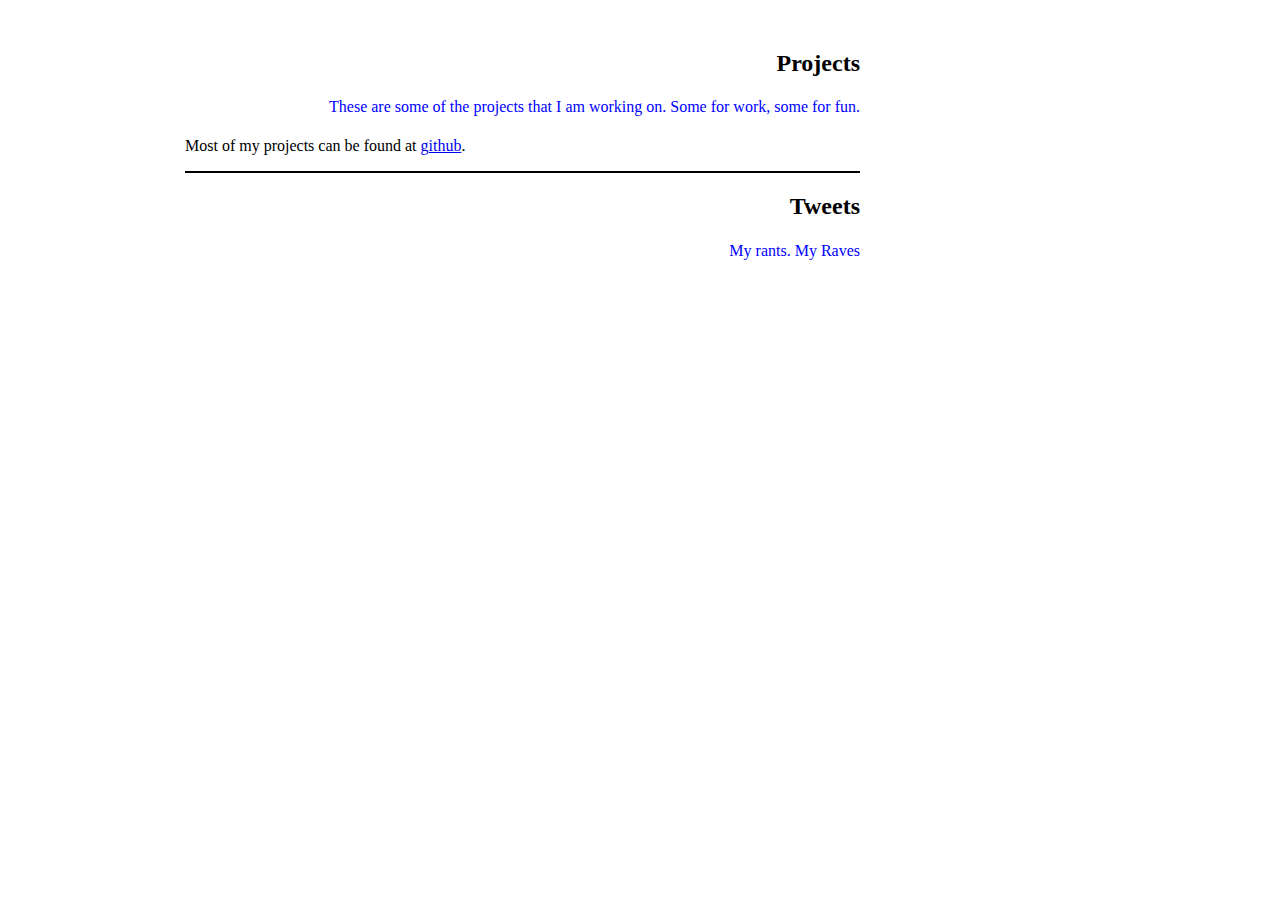
==== index.html @ 5a71c534 "Removed the about be section, will add it later" ====
<!DOCTYPE HTML PUBLIC "-//W3C//DTD HTML 4.01 Transitional//EN"
	"http://www.w3.org/TR/html4/loose.dtd">

<head>
	<meta http-equiv="content-type" content="text/html; charset=utf-8">
	<title>My Rants! My Raves! Ok mostly rants</title>
	<link rel="stylesheet" href="css/master.css" type="text/css">
</head>

<body id="" onload="">

	<div id="screen">
	<div id="header">
	</div>

	<div id="projects">
		<h2>Projects</h2>
		<h4>These are some of the projects that I am working on. Some for work, some for fun.</h4>

		<p>Most of my projects can be found at <a href="http://github.com/ebruning">github</a>.</p>
	</div>

	<div id="tweets">
		<h2>Tweets</h2>
		<h4>My rants. My Raves</h4>
	</div>

<!--
	<div id="about">
		<h4 id="about">About me.</h4>
		<p>Lblah blah blah this is all cool I am something and something else and then there is the other thing and. And then the one time at band camp.</p>
	</div>
-->

	<div id="footer">
	</div>
	</dev> <!-- end screen -->
</body>
---- css/master.css ----
/*#about {width:20%; background: #ACACAC;}*/
/*#projects {width:80%; margin: 10px auto;}
#tweets {width:80%; margin: 10px auto;}
*/
/* remove the background color for screen */
#screen {
			width: 90%;
			max-width: 900px;
			min-width: 480px;
			margin: 20px auto;
			/*background: #FEF6F8;  */ /* Use this for testing*/
			padding: 10px 10px 10px 0;
		}

#projects {width: 75%; border-bottom: 2px solid black;}
#tweets {width: 75%;}

#about {width: 25%; margin-left: 74%; position: fixed; top: 5%;  background: #ACACAC;}

/*
h4#about {
	font-family: "Palatino Linotype", Palatino, serif;
	color:black;
	font-weight:normal;
	text-align:center;
	white-space:nowrap;
	}

p#about {
	font-family: "Palatino Linotype", Palatino, serif;
	font: 80%;
	color:white;
	text-align:left;
	white-space:normal;
}
*/

h2 {
	font-family: "Palatino Linotype", Palatino, serif;
	color:black;
	text-align:right;
	font-weight:bold;
	}

h4 {
	font: 87%/270%;
	font-family: "Palatino Linotype", Palatino, serif;
	color:blue;
	font-weight:normal;
	text-align:right;
	}
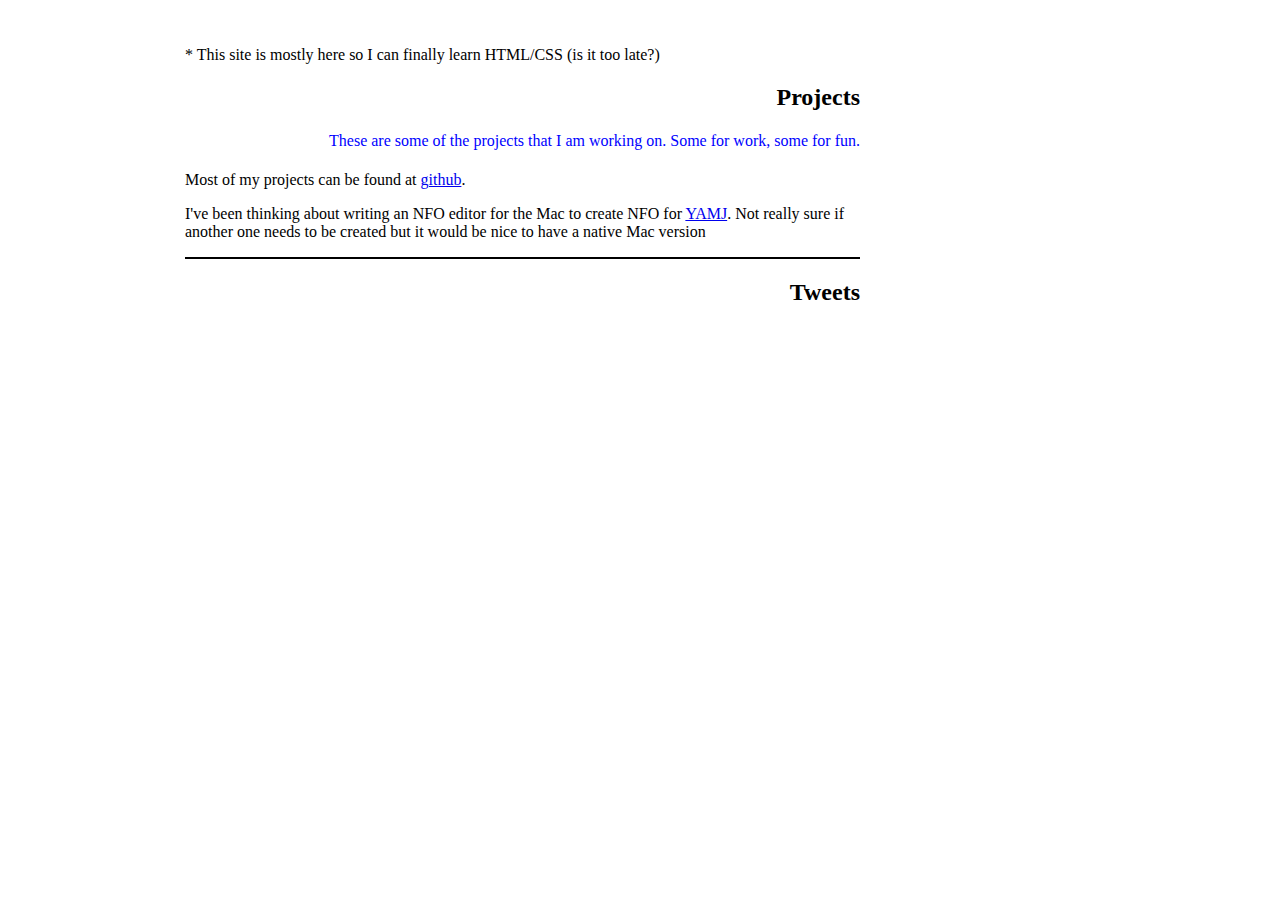
==== commit 83815fca: "Removed the twitter subtitle. Added header." ====
--- a/index.html
+++ b/index.html
@@ -11,6 +11,7 @@
 
 	<div id="screen">
 	<div id="header">
+		<p>* This site is mostly here so I can finally learn HTML/CSS (is it too late?)</p>
 	</div>
 
 	<div id="projects">
@@ -18,11 +19,12 @@
 		<h4>These are some of the projects that I am working on. Some for work, some for fun.</h4>
 
 		<p>Most of my projects can be found at <a href="http://github.com/ebruning">github</a>.</p>
+		<p>I've been thinking about writing an NFO editor for the Mac to create NFO for <a href="http://code.google.com/p/moviejukebox/">YAMJ</a>. Not really sure if another one needs to be created but it would be nice to have a native Mac version</p>
 	</div>
 
 	<div id="tweets">
 		<h2>Tweets</h2>
-		<h4>My rants. My Raves</h4>
+		<!--<h4>My rants. My Raves</h4> -->
 	</div>
 
 <!--
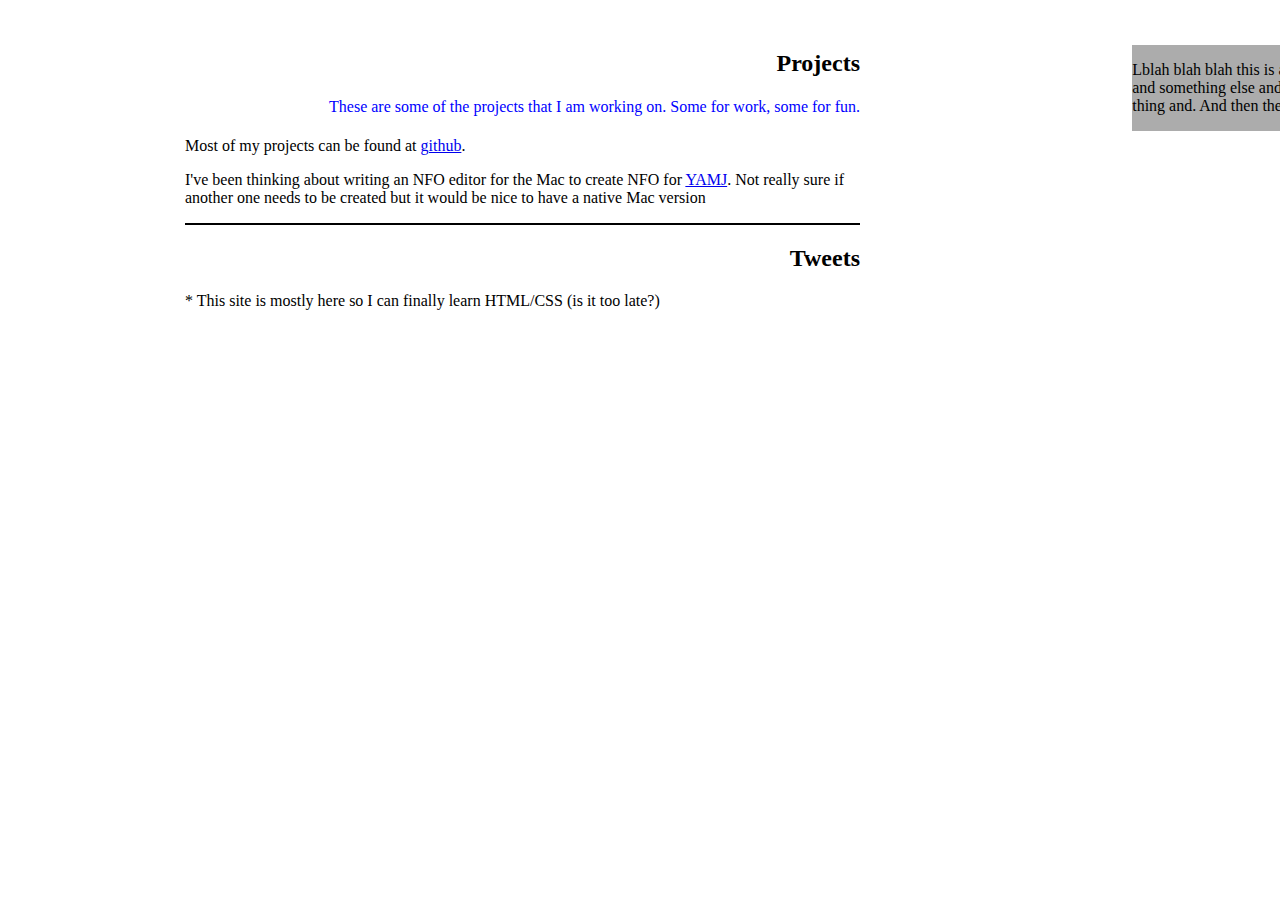
==== commit d5c856d3: "Moved warning from header to footer" ====
--- a/index.html
+++ b/index.html
@@ -11,7 +11,7 @@
 
 	<div id="screen">
 	<div id="header">
-		<p>* This site is mostly here so I can finally learn HTML/CSS (is it too late?)</p>
+
 	</div>
 
 	<div id="projects">
@@ -27,14 +27,14 @@
 		<!--<h4>My rants. My Raves</h4> -->
 	</div>
 
-<!--
 	<div id="about">
 		<h4 id="about">About me.</h4>
 		<p>Lblah blah blah this is all cool I am something and something else and then there is the other thing and. And then the one time at band camp.</p>
 	</div>
--->
+
 
 	<div id="footer">
+		<p>* This site is mostly here so I can finally learn HTML/CSS (is it too late?)</p>
 	</div>
 	</dev> <!-- end screen -->
 </body>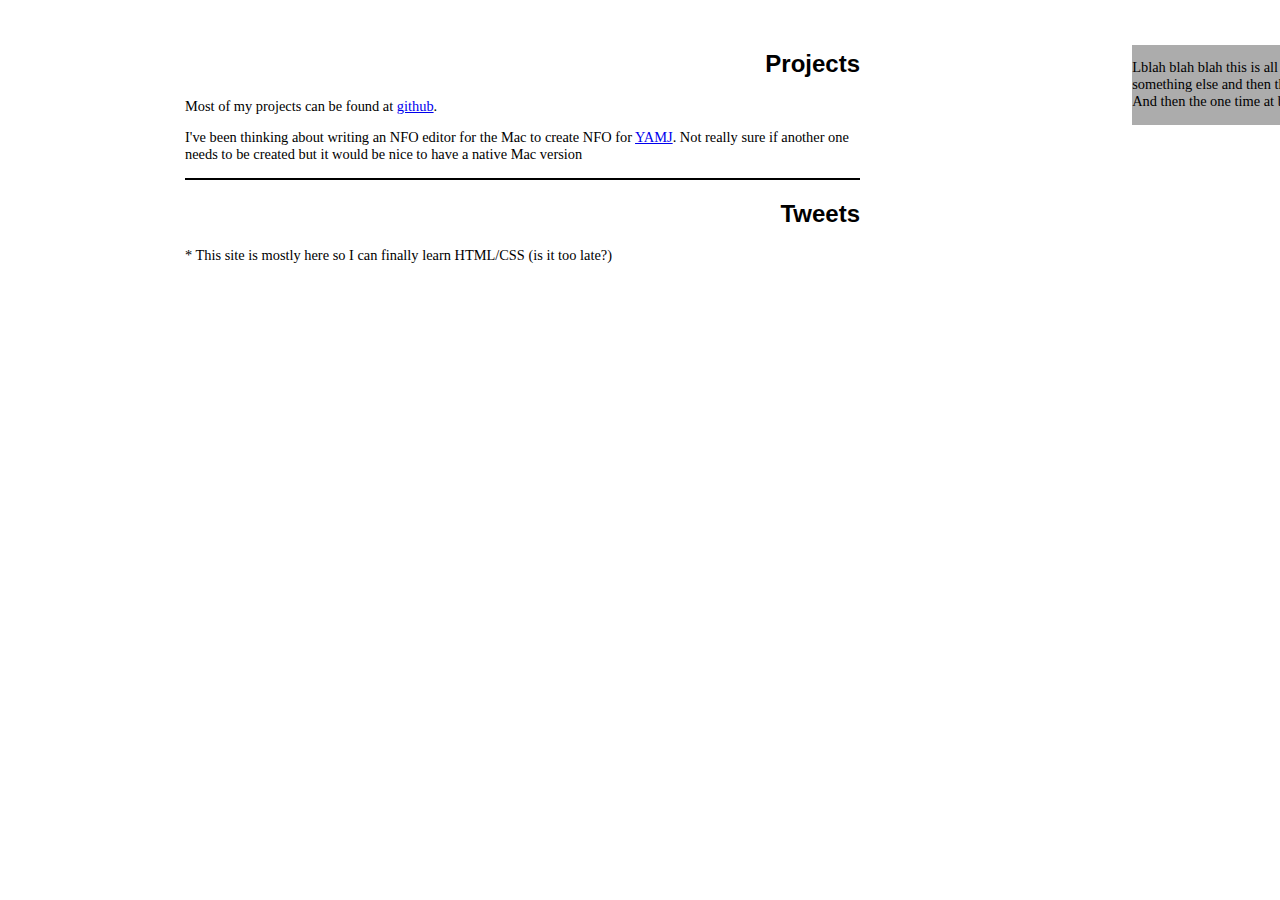
==== commit 7db1fde0: "Removed project subtitle. Adjusted font sizes. Re-factored CSS" ====
--- a/index.html
+++ b/index.html
@@ -16,8 +16,6 @@
 
 	<div id="projects">
 		<h2>Projects</h2>
-		<h4>These are some of the projects that I am working on. Some for work, some for fun.</h4>
-
 		<p>Most of my projects can be found at <a href="http://github.com/ebruning">github</a>.</p>
 		<p>I've been thinking about writing an NFO editor for the Mac to create NFO for <a href="http://code.google.com/p/moviejukebox/">YAMJ</a>. Not really sure if another one needs to be created but it would be nice to have a native Mac version</p>
 	</div>
--- a/css/master.css
+++ b/css/master.css
@@ -4,18 +4,30 @@
 */
 /* remove the background color for screen */
 #screen {
-			width: 90%;
-			max-width: 900px;
-			min-width: 480px;
-			margin: 20px auto;
-			/*background: #FEF6F8;  */ /* Use this for testing*/
-			padding: 10px 10px 10px 0;
+		  width: 90%;
+		  max-width: 900px;
+		  min-width: 480px;
+		  margin: 20px auto;
+		  /*background: #FEF6F8;  */ /* Use this for testing*/
+		  padding: 10px 10px 10px 0;
 		}
 
-#projects {width: 75%; border-bottom: 2px solid black;}
-#tweets {width: 75%;}
+#projects {
+			width: 75%;
+			border-bottom: 2px solid black;
+		  }
 
-#about {width: 25%; margin-left: 74%; position: fixed; top: 5%;  background: #ACACAC;}
+#tweets {
+	      width: 75%;
+	    }
+
+#about {
+		 width: 25%;
+		 margin-left: 74%;
+		 position: fixed;
+		 top: 5%;
+		 background: #ACACAC;
+		}
 
 /*
 h4#about {
@@ -36,16 +48,14 @@
 */
 
 h2 {
-	font-family: "Palatino Linotype", Palatino, serif;
-	color:black;
-	text-align:right;
-	font-weight:bold;
+	 font-size: 1.5em;
+	 font-family: "Arial", Arial;
+	 color:black;
+	 text-align:right;
+	 font-weight:bold;
 	}
 
-h4 {
-	font: 87%/270%;
-	font-family: "Palatino Linotype", Palatino, serif;
-	color:blue;
-	font-weight:normal;
-	text-align:right;
-	}
+p {
+	font-size: .9em;
+  }
+
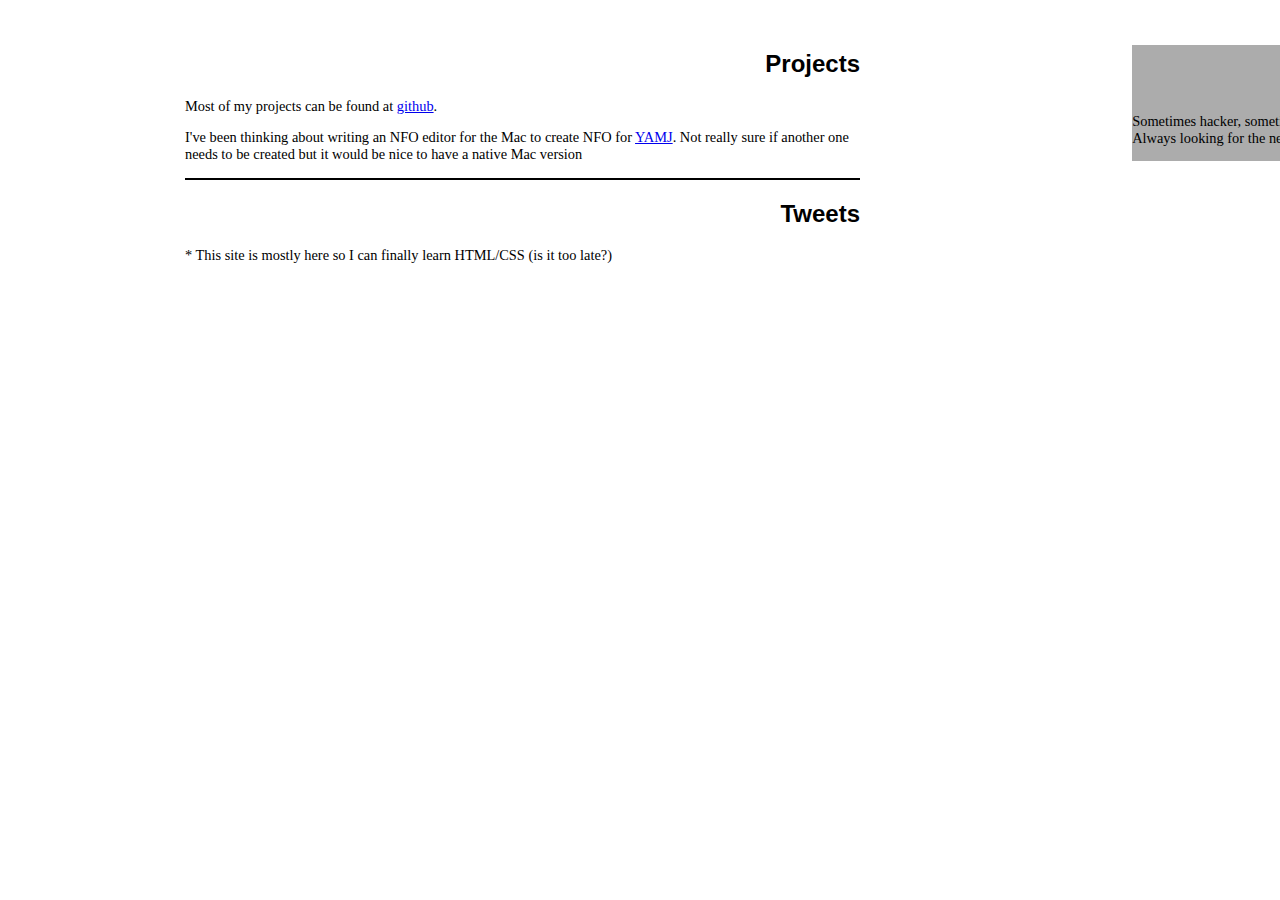
==== commit 1c55f347: "Added really content to the about me section. Moved about me to the top right." ====
--- a/index.html
+++ b/index.html
@@ -20,14 +20,17 @@
 		<p>I've been thinking about writing an NFO editor for the Mac to create NFO for <a href="http://code.google.com/p/moviejukebox/">YAMJ</a>. Not really sure if another one needs to be created but it would be nice to have a native Mac version</p>
 	</div>
 
+	<!--
+		TODO Add a link to my tweets
+	-->
 	<div id="tweets">
 		<h2>Tweets</h2>
 		<!--<h4>My rants. My Raves</h4> -->
 	</div>
 
 	<div id="about">
-		<h4 id="about">About me.</h4>
-		<p>Lblah blah blah this is all cool I am something and something else and then there is the other thing and. And then the one time at band camp.</p>
+		<h2>About me</h2>
+		<p>Sometimes hacker, sometimes coder, mostly slacker. Always looking for the next interesting technology</p>
 	</div>
 
 
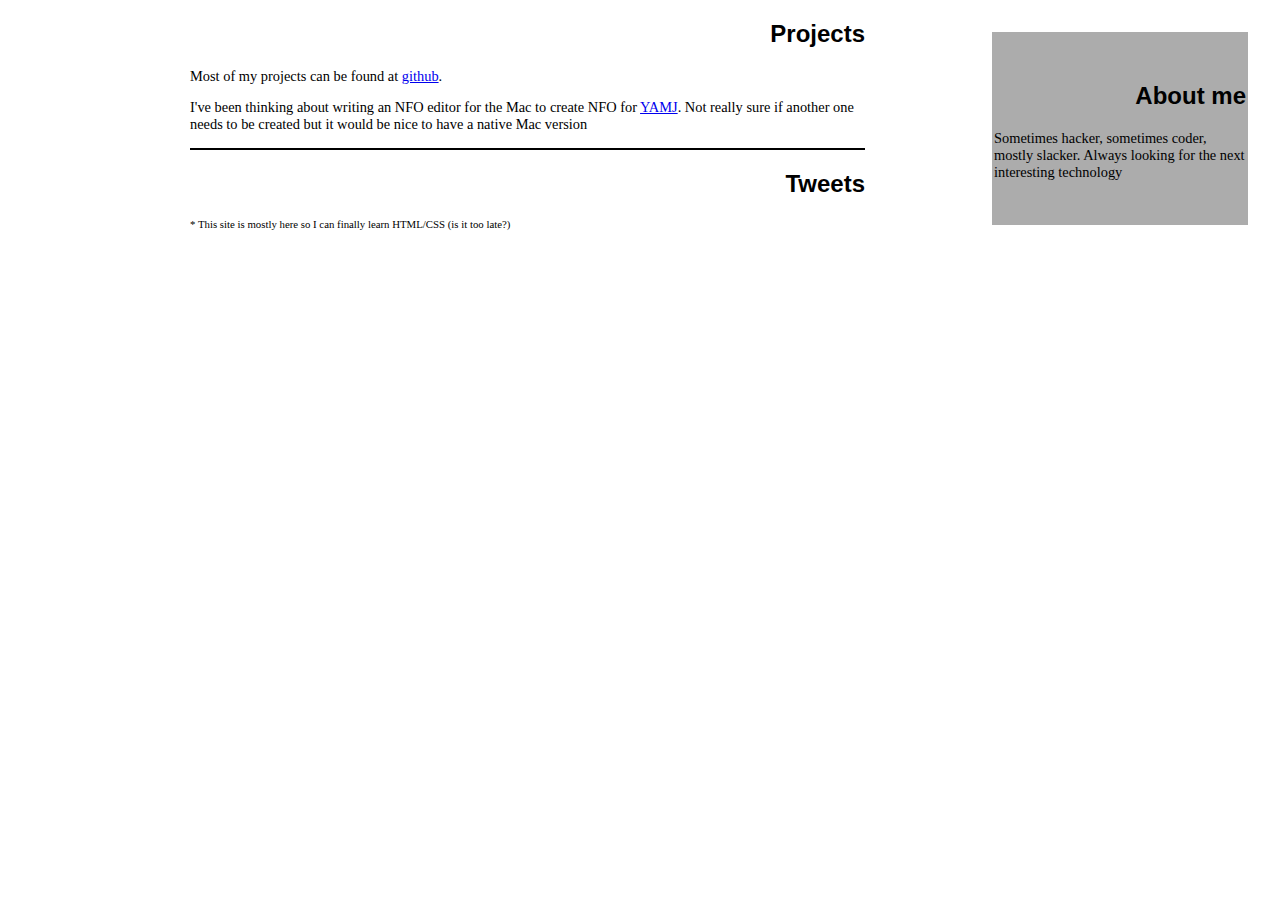
==== commit cdcd2e01: "Rounded about me box. Need to fix some formatting" ====
--- a/index.html
+++ b/index.html
@@ -29,10 +29,15 @@
 	</div>
 
 	<div id="about">
+	<div class="roundedcornr_box">
+	   <div class="roundedcornr_top"><div></div></div>
+	      <div class="roundedcornr_content">
 		<h2>About me</h2>
 		<p>Sometimes hacker, sometimes coder, mostly slacker. Always looking for the next interesting technology</p>
+	      </div>
+	   <div class="roundedcornr_bottom"><div></div></div>
 	</div>
-
+	</div>
 
 	<div id="footer">
 		<p>* This site is mostly here so I can finally learn HTML/CSS (is it too late?)</p>
--- a/css/master.css
+++ b/css/master.css
@@ -1,15 +1,10 @@
-/*#about {width:20%; background: #ACACAC;}*/
-/*#projects {width:80%; margin: 10px auto;}
-#tweets {width:80%; margin: 10px auto;}
-*/
-/* remove the background color for screen */
 #screen {
 		  width: 90%;
 		  max-width: 900px;
 		  min-width: 480px;
 		  margin: 20px auto;
 		  /*background: #FEF6F8;  */ /* Use this for testing*/
-		  padding: 10px 10px 10px 0;
+		  adding: 10px 10px 10px 0;
 		}
 
 #projects {
@@ -22,30 +17,17 @@
 	    }
 
 #about {
-		 width: 25%;
-		 margin-left: 74%;
-		 position: fixed;
-		 top: 5%;
+		 width: 20%;
+		 margin-left: 75%;
+		 position: absolute;
+		 top: 2em;
+		 right: 2em;
 		 background: #ACACAC;
 		}
 
-/*
-h4#about {
-	font-family: "Palatino Linotype", Palatino, serif;
-	color:black;
-	font-weight:normal;
-	text-align:center;
-	white-space:nowrap;
-	}
-
-p#about {
-	font-family: "Palatino Linotype", Palatino, serif;
-	font: 80%;
-	color:white;
-	text-align:left;
-	white-space:normal;
-}
-*/
+#footer {
+		 font-size: .75em;
+        }
 
 h2 {
 	 font-size: 1.5em;
@@ -59,3 +41,41 @@
 	font-size: .9em;
   }
 
+h2#about {
+	color:white;
+	}
+
+p#about {
+}
+
+.roundedcornr_box {
+   background: #acacac;
+}
+.roundedcornr_top div {
+   background: url(../images/roundedcornr_735132_tl.png) no-repeat top left;
+}
+.roundedcornr_top {
+   background: url(../images/roundedcornr_735132_tr.png) no-repeat top right;
+}
+.roundedcornr_bottom div {
+   background: url(../images/roundedcornr_735132_bl.png) no-repeat bottom left;
+}
+.roundedcornr_bottom {
+   background: url(../images/roundedcornr_735132_br.png) no-repeat bottom right;
+}
+
+
+.roundedcornr_top div, .roundedcornr_top,
+
+.roundedcornr_bottom div, .roundedcornr_bottom {
+   width: 100%;
+   height: 30px;
+   font-size: 1px;
+}
+/*.roundedcornr_content { margin: 0 30px; } */
+
+.roundedcornr_content{
+	 padding-left: 2px;
+	 padding-right: 2px;
+}
+
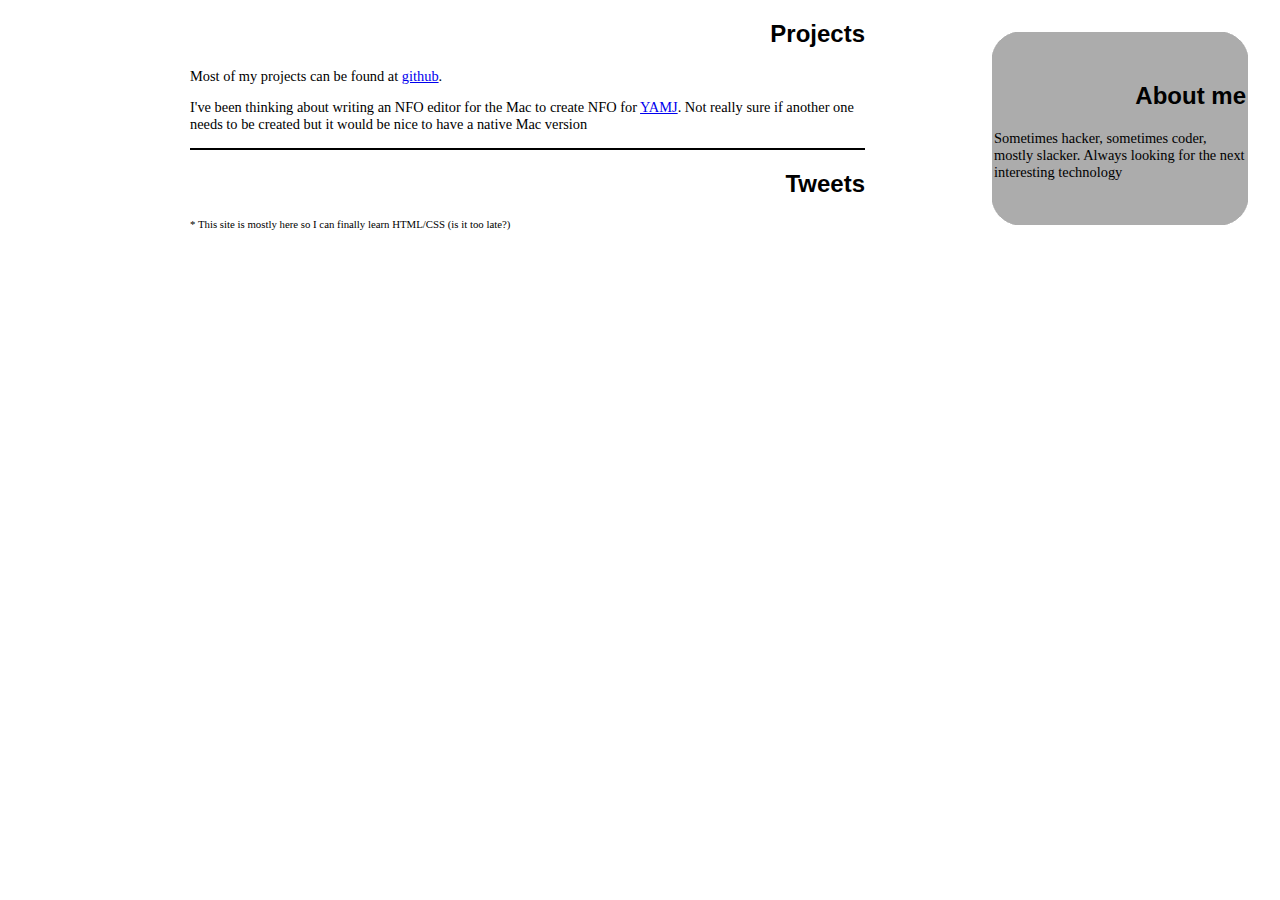
==== commit 77101cf8: "Renamed box images. Renamed box classes" ====
--- a/index.html
+++ b/index.html
@@ -29,13 +29,13 @@
 	</div>
 
 	<div id="about">
-	<div class="roundedcornr_box">
-	   <div class="roundedcornr_top"><div></div></div>
-	      <div class="roundedcornr_content">
+	<div class="box">
+	   <div class="box_top"><div></div></div>
+	      <div class="box_content">
 		<h2>About me</h2>
 		<p>Sometimes hacker, sometimes coder, mostly slacker. Always looking for the next interesting technology</p>
 	      </div>
-	   <div class="roundedcornr_bottom"><div></div></div>
+	   <div class="box_bottom"><div></div></div>
 	</div>
 	</div>
 
--- a/css/master.css
+++ b/css/master.css
@@ -48,33 +48,34 @@
 p#about {
 }
 
-.roundedcornr_box {
+.box {
    background: #acacac;
 }
-.roundedcornr_top div {
-   background: url(../images/roundedcornr_735132_tl.png) no-repeat top left;
+.box_top div {
+   background: url(../images/tl.png) no-repeat top left;
 }
-.roundedcornr_top {
-   background: url(../images/roundedcornr_735132_tr.png) no-repeat top right;
+.box_top {
+   background: url(../images/tr.png) no-repeat top right;
 }
-.roundedcornr_bottom div {
-   background: url(../images/roundedcornr_735132_bl.png) no-repeat bottom left;
+.box_bottom div {
+   background: url(../images/bl.png) no-repeat bottom left;
 }
-.roundedcornr_bottom {
-   background: url(../images/roundedcornr_735132_br.png) no-repeat bottom right;
+.box_bottom {
+   background: url(../images/br.png) no-repeat bottom right;
 }
 
 
-.roundedcornr_top div, .roundedcornr_top,
-
-.roundedcornr_bottom div, .roundedcornr_bottom {
+.box_top div,
+.box_top,
+.box_bottom div,
+.box_bottom {
    width: 100%;
    height: 30px;
    font-size: 1px;
 }
 /*.roundedcornr_content { margin: 0 30px; } */
 
-.roundedcornr_content{
+.box_content{
 	 padding-left: 2px;
 	 padding-right: 2px;
 }
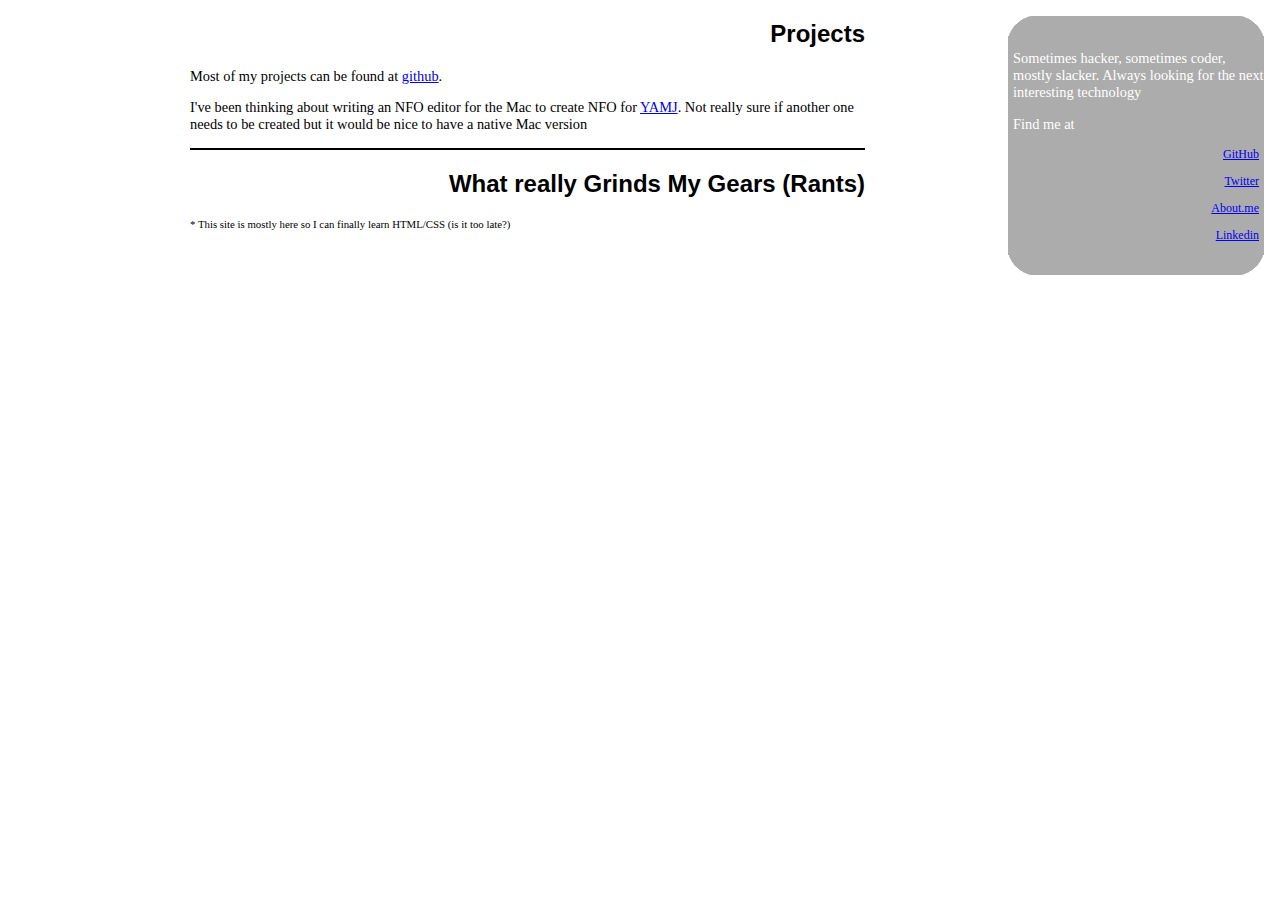
==== commit b0a5a198: "Changed the tweets section to Rants. Added links to my sites" ====
--- a/index.html
+++ b/index.html
@@ -23,8 +23,8 @@
 	<!--
 		TODO Add a link to my tweets
 	-->
-	<div id="tweets">
-		<h2>Tweets</h2>
+	<div id="rants">
+		<h2>What really Grinds My Gears (Rants)</h2>
 		<!--<h4>My rants. My Raves</h4> -->
 	</div>
 
@@ -32,8 +32,12 @@
 	<div class="box">
 	   <div class="box_top"><div></div></div>
 	      <div class="box_content">
-		<h2>About me</h2>
 		<p>Sometimes hacker, sometimes coder, mostly slacker. Always looking for the next interesting technology</p>
+		<p>Find me at </p>
+		<p id="about_links"><a href="http://github.com/ebruning">GitHub</a></p>
+		<p id="about_links"><a href="http://www.twitter.com/ebruning">Twitter</a></p>
+		<p id="about_links"><a href="http://about.me/ebruning">About.me</a></p>
+		<p id="about_links"><a href="http://www.linkedin.com/pub/ethan-bruning/5/779/b9b">Linkedin</a></p>
 	      </div>
 	   <div class="box_bottom"><div></div></div>
 	</div>
--- a/css/master.css
+++ b/css/master.css
@@ -12,7 +12,7 @@
 			border-bottom: 2px solid black;
 		  }
 
-#tweets {
+#rants {
 	      width: 75%;
 	    }
 
@@ -20,9 +20,8 @@
 		 width: 20%;
 		 margin-left: 75%;
 		 position: absolute;
-		 top: 2em;
-		 right: 2em;
-		 background: #ACACAC;
+		 top: 1em;
+		 right: 1em;
 		}
 
 #footer {
@@ -40,12 +39,10 @@
 p {
 	font-size: .9em;
   }
-
-h2#about {
-	color:white;
-	}
-
-p#about {
+p#about_links {
+	font-size: .75em;
+	text-align: right;
+	margin-right: 5px;
 }
 
 .box {
@@ -70,13 +67,15 @@
 .box_bottom div,
 .box_bottom {
    width: 100%;
-   height: 30px;
+   height: 20px;
    font-size: 1px;
 }
 /*.roundedcornr_content { margin: 0 30px; } */
 
 .box_content{
-	 padding-left: 2px;
-	 padding-right: 2px;
+	 color:white;
+	 margin-left: 5px;
+/*	 padding-left: 2px;
+	 padding-right: 2px;*/
 }
 
